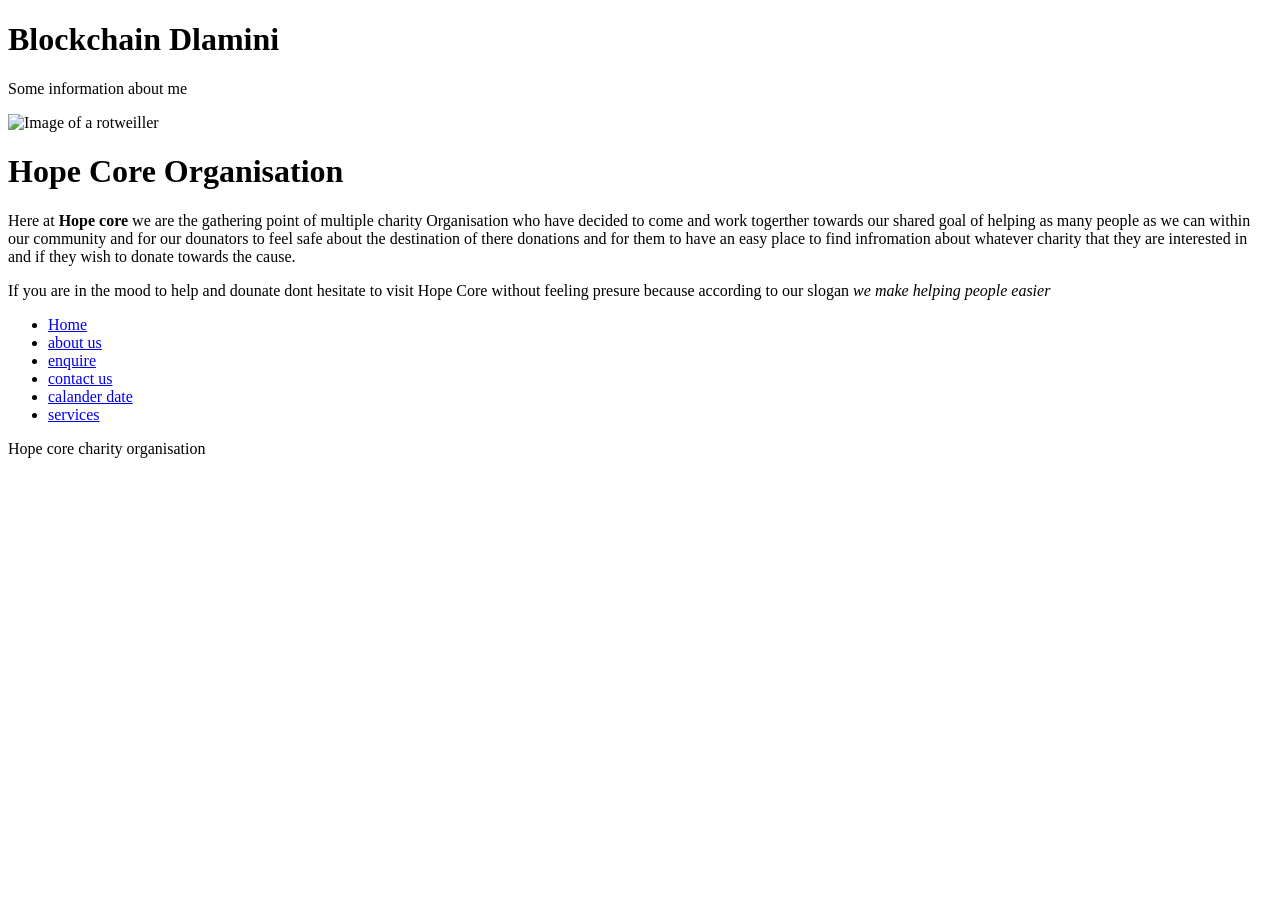
==== index.html @ ce5b7ad4 "update index.html file" ====
<!DOCTYPE html>
<html lang="en">
<head>
    <meta charset="UTF-8">
    <meta name="viewport" content="width=device-width, initial-scale=1.0">
    <title>Document</title>
</head>
<body>
    <h1>Blockchain Dlamini</h1>
    <p>Some information about me</p>
    <img src="img/img.jpg" alt="Image of a rotweiller">

<!-- Name of the charity organisation that i picked from the proposal -->
    <h1>Hope Core Organisation</h1>
        <p>Here at <strong>Hope core</strong> we are the gathering point of multiple charity Organisation who have decided to come and work togerther 
            towards our shared goal of helping as many people as we can within our community and for our 
            dounators to feel safe about the destination of there donations and for them to have an easy place to find 
            infromation about whatever charity that they are interested in and if they wish to donate towards the cause.
        </p>
<!-- the last line of this paragraph id the orginisaations slogan -->
<p>If you are in the mood to help and dounate dont hesitate to visit Hope Core
without feeling presure because according to our slogan <em>we make helping people easier</em>
</p>

<nav>
    <ul>
<li> <a href="index.html" target="_self">Home</a> </li>
<li> <a href="about.html" target="_self">about us</a> </li>
<li> <a href="enquiry.html" target="_self">enquire</a> </li>
<li> <a href="contact.html" target="_self">contact us</a> </li>
<!-- sir i added this other page because it was needed for my code
 as it will function for the calander in my website -->
<li> <a href="calander.html" target="_self">calander date</a> </li>
<li> <a href="services.html" target="_self">services</a> </li>
</ul>

</nav>

<footer>
<p>Hope core charity organisation</p>
</footer>

</header>
</body>
</html>


</body>
</html>
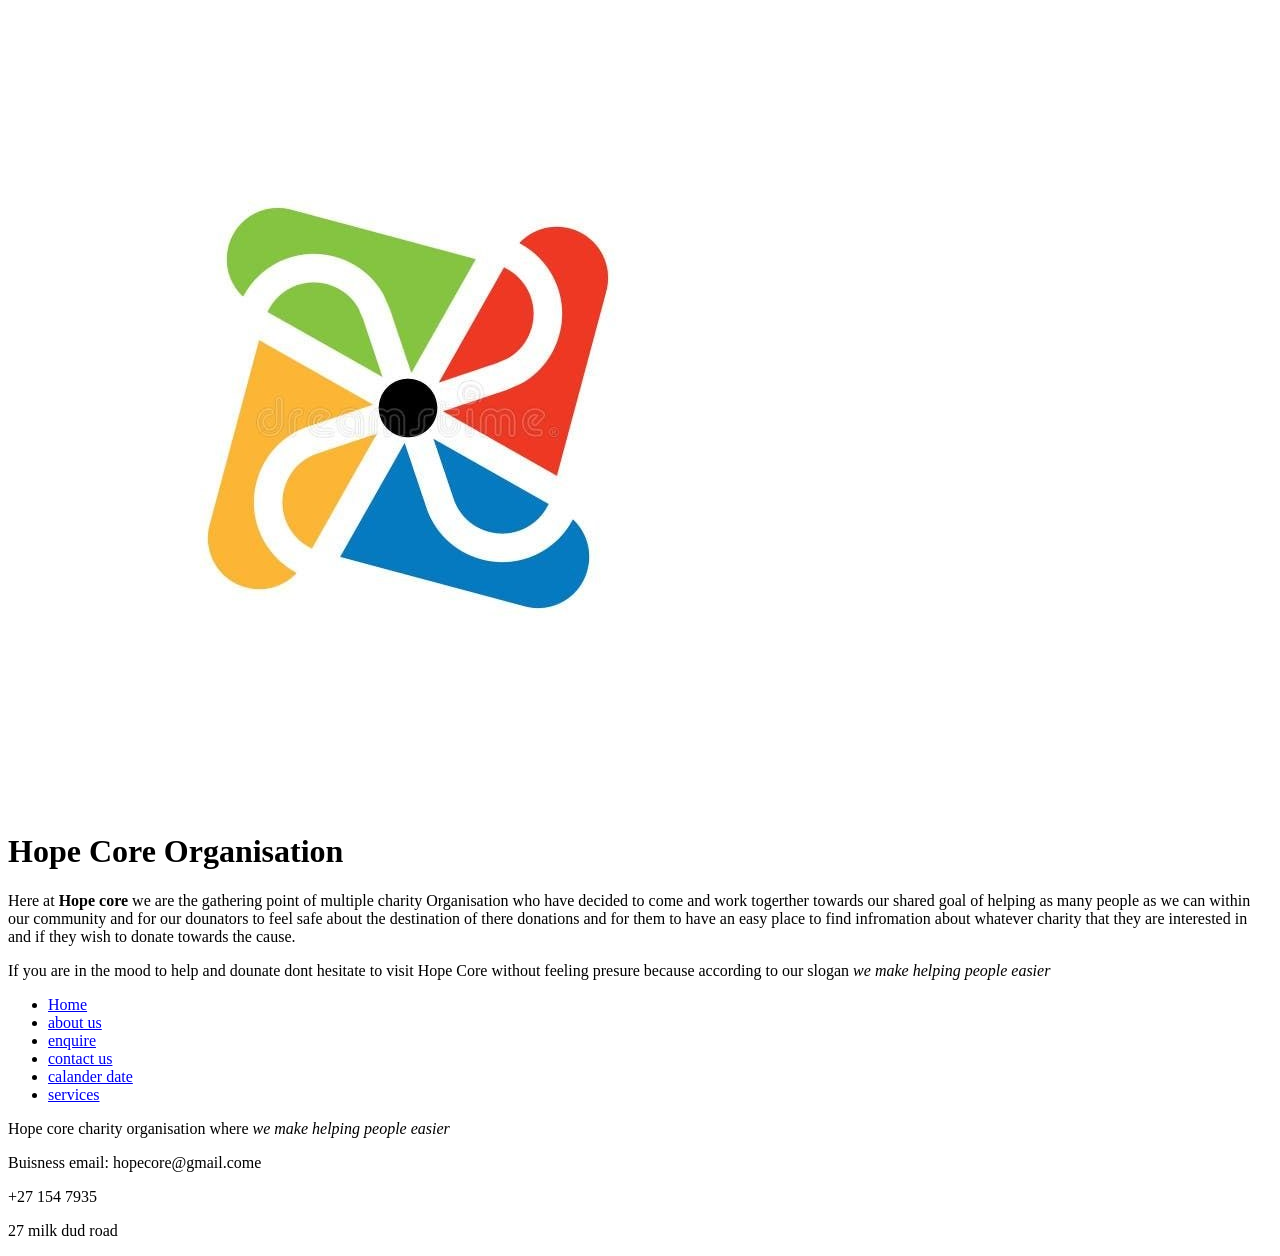
==== commit aa4a3ca7: "the final steps to my code 5 more html pages added" ====
--- a/index.html
+++ b/index.html
@@ -6,11 +6,12 @@
     <title>Document</title>
 </head>
 <body>
-    <h1>Blockchain Dlamini</h1>
-    <p>Some information about me</p>
-    <img src="img/img.jpg" alt="Image of a rotweiller">
+    
+<header>
+<!-- logo -->
+<img src="img/image.jpg" alt="our comapny logo">
 
-<!-- Name of the charity organisation that i picked from the proposal -->
+    <!-- Name of the charity organisation that i picked from the proposal -->
     <h1>Hope Core Organisation</h1>
         <p>Here at <strong>Hope core</strong> we are the gathering point of multiple charity Organisation who have decided to come and work togerther 
             towards our shared goal of helping as many people as we can within our community and for our 
@@ -37,13 +38,16 @@
 </nav>
 
 <footer>
-<p>Hope core charity organisation</p>
-</footer>
+<p>Hope core charity organisation
+    where <em>we make helping people easier</em>
+</p>
+
+<p>Buisness email: hopecore@gmail.come</p>
+
+<p>+27 154 7935</p>
+
+<p>27 milk dud road</p>
 
 </header>
 </body>
-</html>
-
-
-</body>
 </html>
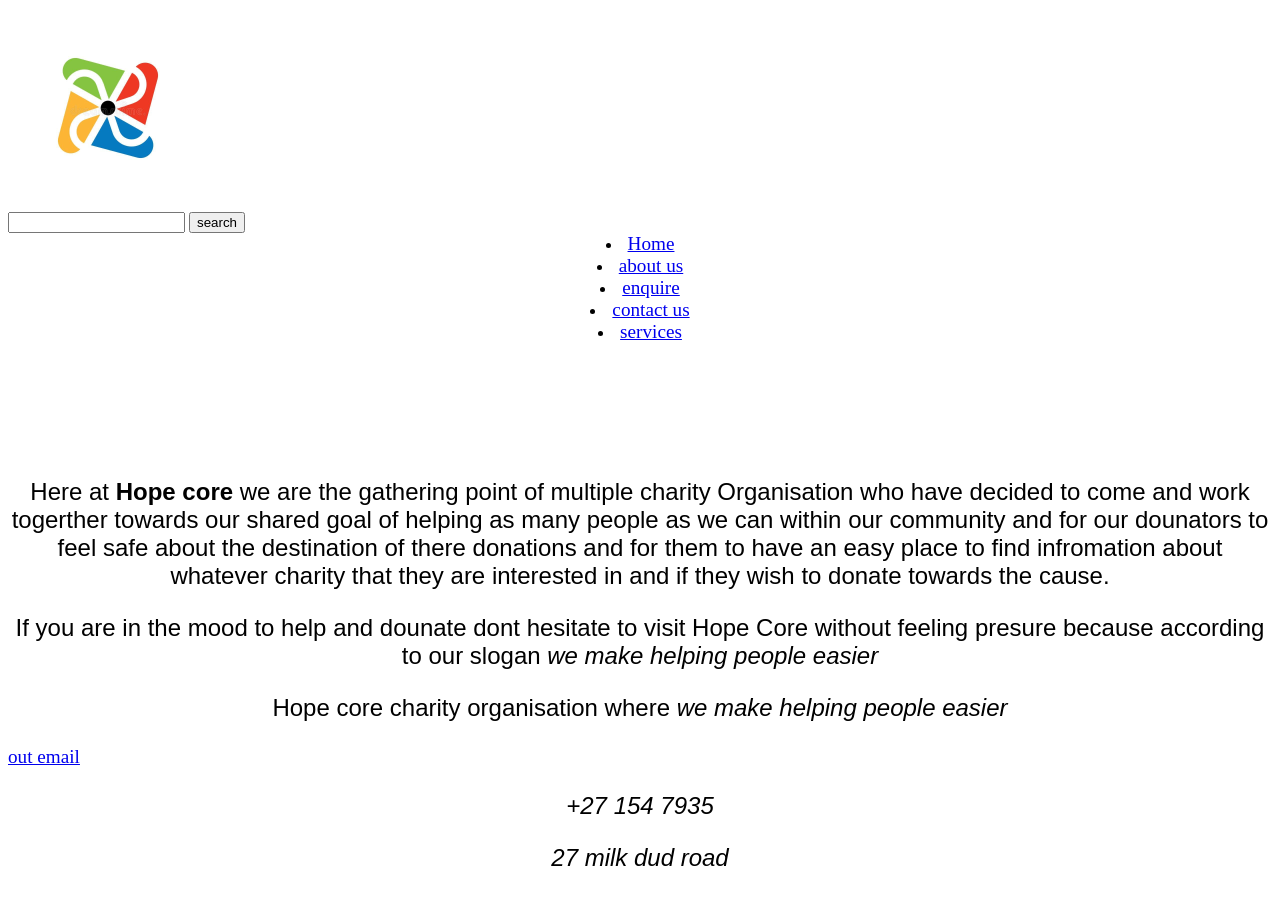
==== commit 6dd30d19: "Update index.html" ====
--- a/index.html
+++ b/index.html
@@ -4,12 +4,29 @@
     <meta charset="UTF-8">
     <meta name="viewport" content="width=device-width, initial-scale=1.0">
     <title>Document</title>
+    <link rel="stylesheet" href="index.css">
+
 </head>
 <body>
     
 <header>
+
 <!-- logo -->
-<img src="img/image.jpg" alt="our comapny logo">
+<img src="img/image.jpg" alt="our comapny logo" width="200" height="200">
+
+<form class="search-bar">
+<input type="home page" placeholder=" "/>
+<button> search</button>
+</form>
+
+<nav>
+    
+<li> <a href="index.html" target="_self">Home</a> </li>
+<li> <a href="about.html" target="_self">about us</a> </li>
+<li> <a href="enquiry.html" target="_self">enquire</a> </li>
+<li> <a href="contact.html" target="_self">contact us</a> </li>
+<li> <a href="services.html" target="_self">services</a> </li>
+
 
     <!-- Name of the charity organisation that i picked from the proposal -->
     <h1>Hope Core Organisation</h1>
@@ -23,18 +40,6 @@
 without feeling presure because according to our slogan <em>we make helping people easier</em>
 </p>
 
-<nav>
-    <ul>
-<li> <a href="index.html" target="_self">Home</a> </li>
-<li> <a href="about.html" target="_self">about us</a> </li>
-<li> <a href="enquiry.html" target="_self">enquire</a> </li>
-<li> <a href="contact.html" target="_self">contact us</a> </li>
-<!-- sir i added this other page because it was needed for my code
- as it will function for the calander in my website -->
-<li> <a href="calander.html" target="_self">calander date</a> </li>
-<li> <a href="services.html" target="_self">services</a> </li>
-</ul>
-
 </nav>
 
 <footer>
@@ -42,12 +47,11 @@
     where <em>we make helping people easier</em>
 </p>
 
-<p>Buisness email: hopecore@gmail.come</p>
+<a href="mailto:hopecore@gmail.come">out email</a>
 
-<p>+27 154 7935</p>
+</header><em><p>+27 154 7935</p></em>
 
-<p>27 milk dud road</p>
+<em><p>27 milk dud road</p></em>
 
-</header>
 </body>
 </html>
--- a/index.css
+++ b/index.css
@@ -0,0 +1,41 @@
+ body, html{
+
+        animation: colorChange 20s infinite alternate;
+     }
+
+     p{
+         font-family: 'Segoe UI', Tahoma, Geneva, Verdana, sans-serif;
+        text-align: center;
+
+        font-size: x-large;
+     }
+
+     a{
+
+        font-size: larger;
+     }
+
+    h1{
+        font-size: 3rem;
+        font-family: Arial, sans-serif;
+        color: white;
+        text-align: center;
+
+    }
+
+    nav{
+        text-align: center;
+    }
+
+    img{
+        align-self: center;
+    }
+
+    @keyframes colorChange{
+
+        0%{background-color: green;}
+        25%{background-color: red;}
+        50%{background-color: blue;}
+        75%{background-color: green;}
+        100%{background-color: red}
+    }
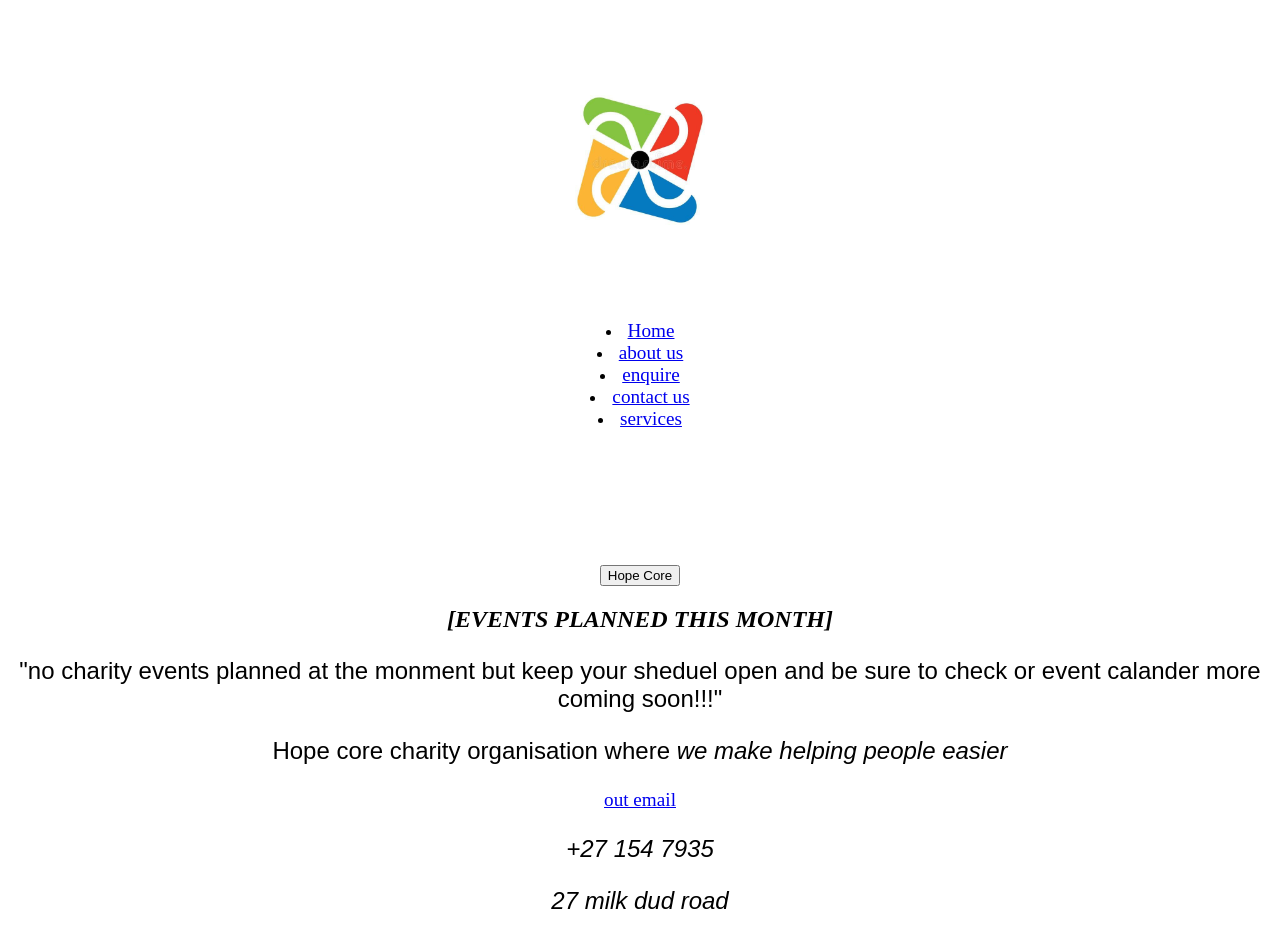
==== commit a6da8a57: "Update index.html" ====
--- a/index.html
+++ b/index.html
@@ -14,11 +14,6 @@
 <!-- logo -->
 <img src="img/image.jpg" alt="our comapny logo" width="200" height="200">
 
-<form class="search-bar">
-<input type="home page" placeholder=" "/>
-<button> search</button>
-</form>
-
 <nav>
     
 <li> <a href="index.html" target="_self">Home</a> </li>
@@ -30,17 +25,32 @@
 
     <!-- Name of the charity organisation that i picked from the proposal -->
     <h1>Hope Core Organisation</h1>
-        <p>Here at <strong>Hope core</strong> we are the gathering point of multiple charity Organisation who have decided to come and work togerther 
-            towards our shared goal of helping as many people as we can within our community and for our 
-            dounators to feel safe about the destination of there donations and for them to have an easy place to find 
-            infromation about whatever charity that they are interested in and if they wish to donate towards the cause.
+        <button data-modal-target="#modal">Hope Core</button>
+  <div class="modal" id="modal">
+    <div class="modal-header">
+      <div class="title">Hope Core Organisation</div>
+      <button data-close-button class="close-button">&times;</button>
+    </div>
+    <div class="modal-body">
+    <p>Here at <strong>Hope core</strong> we are the gathering point of multiple charity Organisation who have decided to come and work togerther 
+            towards our shared goal of helping as many people as we can within our community us and our 
+            volunters are trying to make a big difference and if you wish to donate towards the cause and create a lasting
+            impact withing multiple peoples lives and our community please feel free to do so because together we can make
+             a difference.
         </p>
 <!-- the last line of this paragraph id the orginisaations slogan -->
 <p>If you are in the mood to help and dounate dont hesitate to visit Hope Core
 without feeling presure because according to our slogan <em>we make helping people easier</em>
 </p>
+    </div>
+  </div>
+  <div id="overlay"></div>
 
-</nav>
+  <em><h2> [EVENTS PLANNED THIS MONTH] </h2></em>
+  <p>"no charity events planned at the monment but keep your sheduel open and be 
+    sure to check or event calander more coming soon!!!"</p>
+
+
 
 <footer>
 <p>Hope core charity organisation
--- a/index.css
+++ b/index.css
@@ -27,9 +27,7 @@
         text-align: center;
     }
 
-    img{
-        align-self: center;
-    }
+    
 
     @keyframes colorChange{
 
@@ -38,4 +36,75 @@
         50%{background-color: blue;}
         75%{background-color: green;}
         100%{background-color: red}
+    }
+
+    img{
+        display: block;
+        margin: 35px auto;
+        height: 250px;
+        width: 250px;
+        border-radius: 50%;
+
+
+    }
+
+    .modal{
+        position: fixed;
+        top: 50%;
+        left: 50%;
+        transform: translate(-50%, -50%) scale(0);
+        transition: 200ms ease-in-out;
+        border: 5px solid black;
+        border-radius: 10px;
+        z-index: 10;
+        background-color: white;
+        width: 500px;
+        max-width: 80%;
+    }
+
+    .modal.active {
+        transform: translate(-50%, -50%) scale(1);
+    }
+
+    .modal-header{
+        padding: 10px 15px;
+        display: flex;
+        justify-content: space-between;
+        align-items: center;
+        border-bottom: 1px solid black;
+    }
+
+    .modal-header .title{
+        font-size: 1.25rem;
+        font-weight: bold;
+    }
+
+    .modal-header .close-button{
+        cursor: pointer;
+        border: none;
+        outline: none;
+        background: none;
+        font-size: 1.25rem;
+        font-weight: bold
+    }
+
+    .modal-body{
+        padding: 10px 15px;
+    }
+
+    #overlay {
+        position: fixed;
+        opacity: 0;
+        transition: 200ms ease-in-out;
+        top: 0;
+        left: 0;
+        right: 0;
+        bottom: 0;
+        background-color: rgba(0, 0, 0, .5);
+        pointer-events: none;
+    }
+
+    #overlay.active {
+        opacity: 1;
+        pointer-events: all;
     }
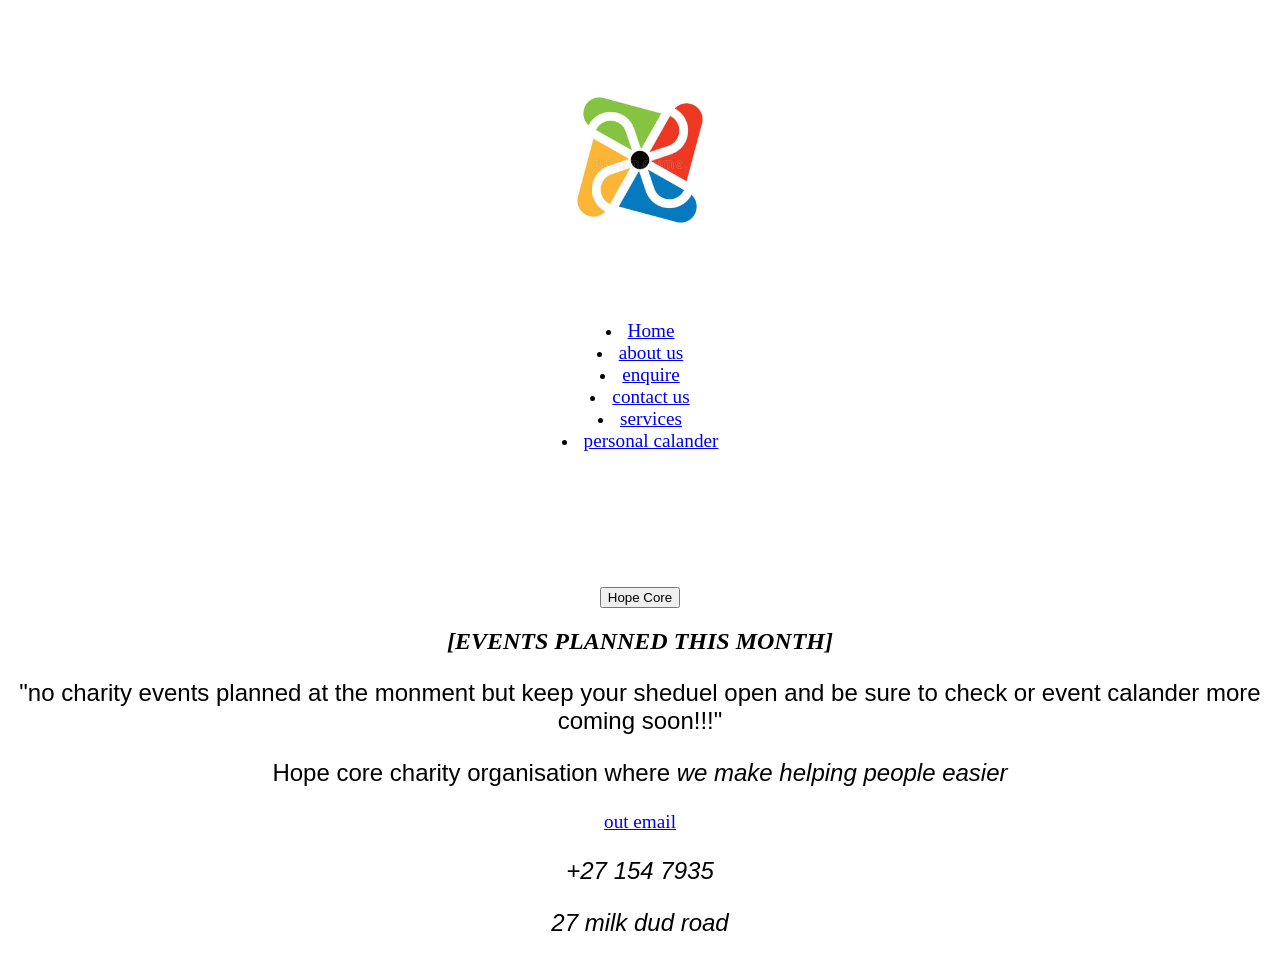
==== commit c392dead: "Update index.html" ====
--- a/index.html
+++ b/index.html
@@ -5,6 +5,7 @@
     <meta name="viewport" content="width=device-width, initial-scale=1.0">
     <title>Document</title>
     <link rel="stylesheet" href="index.css">
+    <script defer src="script.js"></script>
 
 </head>
 <body>
@@ -21,6 +22,8 @@
 <li> <a href="enquiry.html" target="_self">enquire</a> </li>
 <li> <a href="contact.html" target="_self">contact us</a> </li>
 <li> <a href="services.html" target="_self">services</a> </li>
+<li> <a href="evencalander.html" target="_self">personal calander</a> </li>
+
 
 
     <!-- Name of the charity organisation that i picked from the proposal -->
@@ -63,5 +66,7 @@
 
 <em><p>27 milk dud road</p></em>
 
+</nav>
+
 </body>
 </html>
